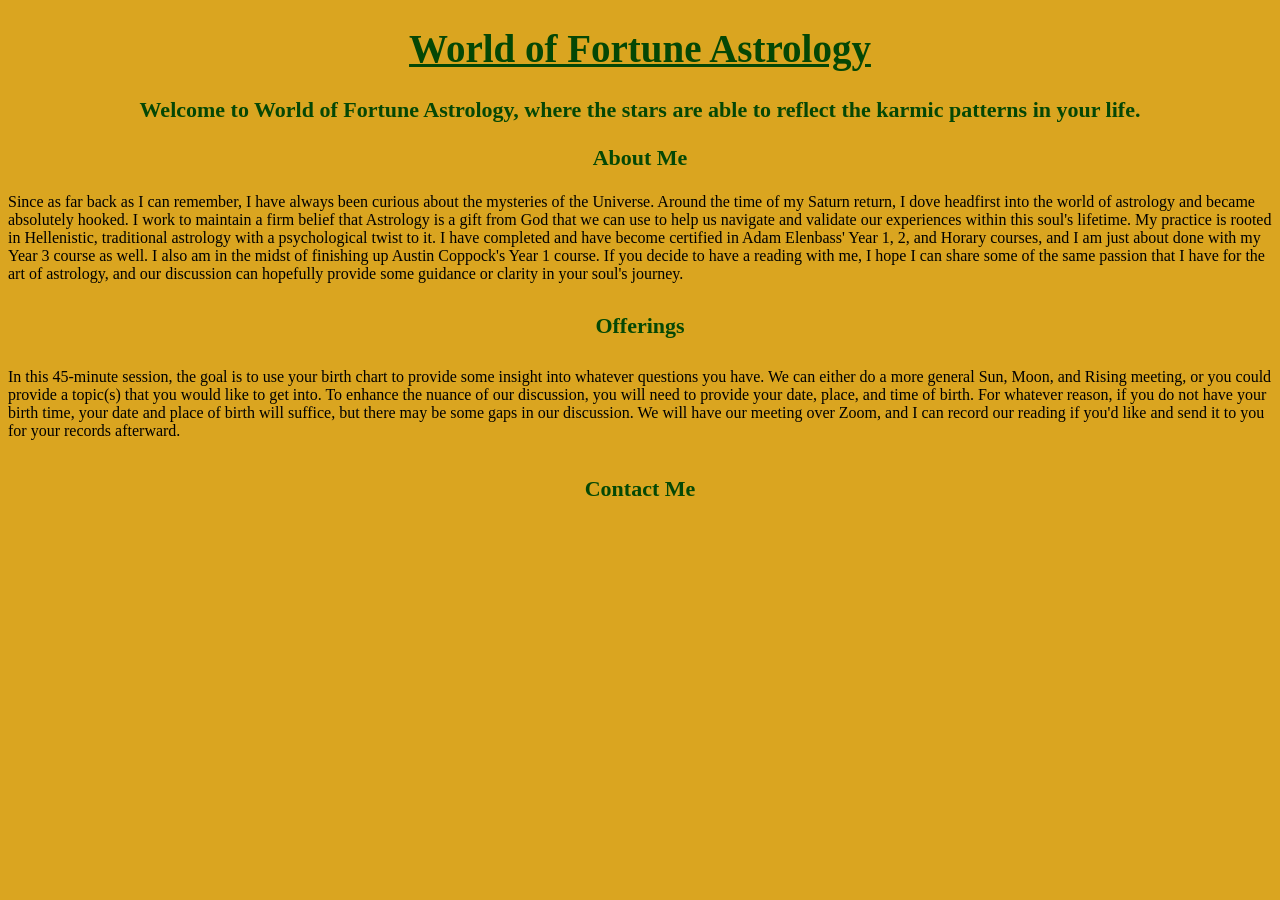
==== index.html @ 77cca905 "Rename astrowebstite.html to index.html" ====
<!DOCTYPE html>
<html>
  <head>
    <link rel="stylesheet" href="astrowebsite.css">
    
    <title>
      World of Fortune Astrology
    </title>
  </head>
  <body style="background-color: goldenrod;">

      <h1><!--Page Title-->
     World of Fortune Astrology
      </h1>

      <h2><!--Page Introduction-->
      Welcome to World of Fortune Astrology, where the stars are able to reflect the karmic patterns in your life. 
      </h2>

      <h3><!--About Me Heading-->
      About Me
      </h3>

    <p1><!--About Me Information-->
    Since as far back as I can remember, I have always been curious about the mysteries of the Universe. Around the time of my Saturn return, I dove headfirst into the world of astrology and became absolutely hooked. I work to maintain a firm belief that Astrology is a gift from God that we can use to help us navigate and validate our experiences within this soul's lifetime. My practice is rooted in Hellenistic, traditional astrology with a psychological twist to it. I have completed and have become certified in Adam Elenbass' Year 1, 2, and Horary courses, and I am just about done with my Year 3 course as well. I also am in the midst of finishing up Austin Coppock's Year 1 course. If you decide to have a reading with me, I hope I can share some of the same passion that I have for the art of astrology, and our discussion can hopefully provide some guidance or clarity in your soul's journey.
    </p1>


    <h4><!--Offerings Heading-->
      Offerings
    </h4>

    <p2><!--Offerings Information-->
      In this 45-minute session, the goal is to use your birth chart to provide some insight into whatever questions you have. We can either do a more general Sun, Moon, and Rising meeting, or you could provide a topic(s) that you would like to get into. To enhance the nuance of our discussion, you will need to provide your date, place, and time of birth. For whatever reason, if you do not have your birth time, your date and place of birth will suffice, but there may be some gaps in our discussion. We will have our meeting over Zoom, and I can record our reading if you'd like and send it to you for your records afterward.
    </p2>

    <h5><!--Contact Heading-->
      Contact Me
    </h5>

    

    <script type="text/javascript" src="astrowebsite.js">
    </script>
  </body>
 
</html>
---- astrowebsite.css ----
/*Header*/
      h1 {text-align: center;
          font-size: 39px;
          font-weight: bold;
          text-decoration: underline;
          color: rgb(5, 71, 5);
      }
    /* Introduction*/
      h2 {text-align: center;
          font-size: 22px;
          font-weight: bold;
          text-decoration: wavy;
          color: rgba(5, 71, 5);
      }

    /* About Me*/
      h3 {text-align: center;
          font-size: 22px;
          font-weight: bold;
          text-decoration: wavy;
          color: rgba(5, 72, 5);
      }

      /* Offerings*/
      h4 {text-align: center;
          font-size: 22px;
          font-weight: bold;
          text-decoration: wavy;
          color: rgba(5, 72, 5);
      }

        /* Contact Me*/
      h5 {text-align: center;
          font-size: 22px;
          font-weight: bold;
          text-decoration: wavy;
          color: rgba(5, 72, 5);
      }
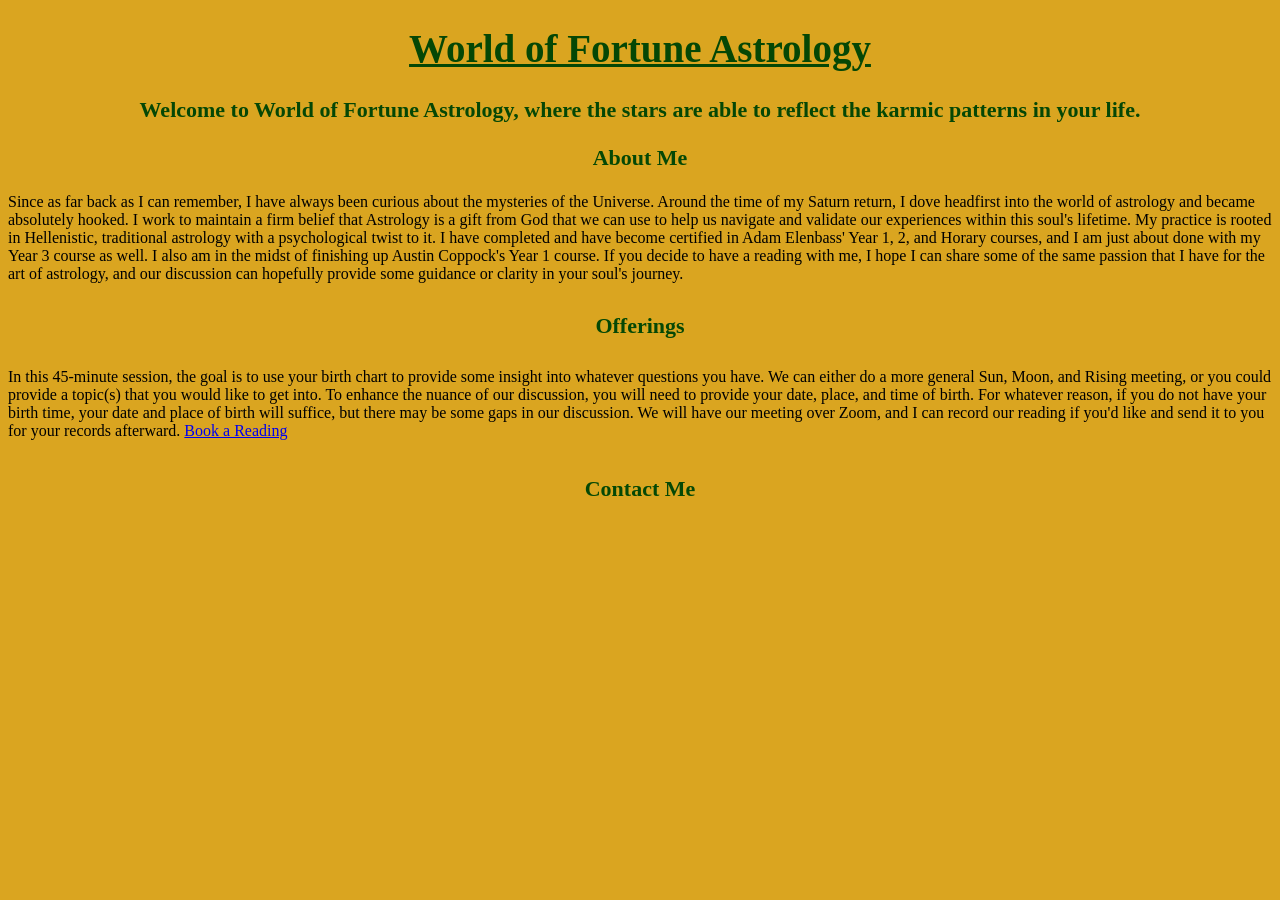
==== commit 28ec77d8: "Rename astrowebstite.html to index.html" ====
--- a/index.html
+++ b/index.html
@@ -6,6 +6,7 @@
     <title>
       World of Fortune Astrology
     </title>
+
   </head>
   <body style="background-color: goldenrod;">
 
@@ -34,9 +35,13 @@
       In this 45-minute session, the goal is to use your birth chart to provide some insight into whatever questions you have. We can either do a more general Sun, Moon, and Rising meeting, or you could provide a topic(s) that you would like to get into. To enhance the nuance of our discussion, you will need to provide your date, place, and time of birth. For whatever reason, if you do not have your birth time, your date and place of birth will suffice, but there may be some gaps in our discussion. We will have our meeting over Zoom, and I can record our reading if you'd like and send it to you for your records afterward.
     </p2>
 
+    <a href="https://calendly.com/brettmaxie/natalchartreading">Book a Reading</a>
+
     <h5><!--Contact Heading-->
       Contact Me
     </h5>
+
+   
 
     
 
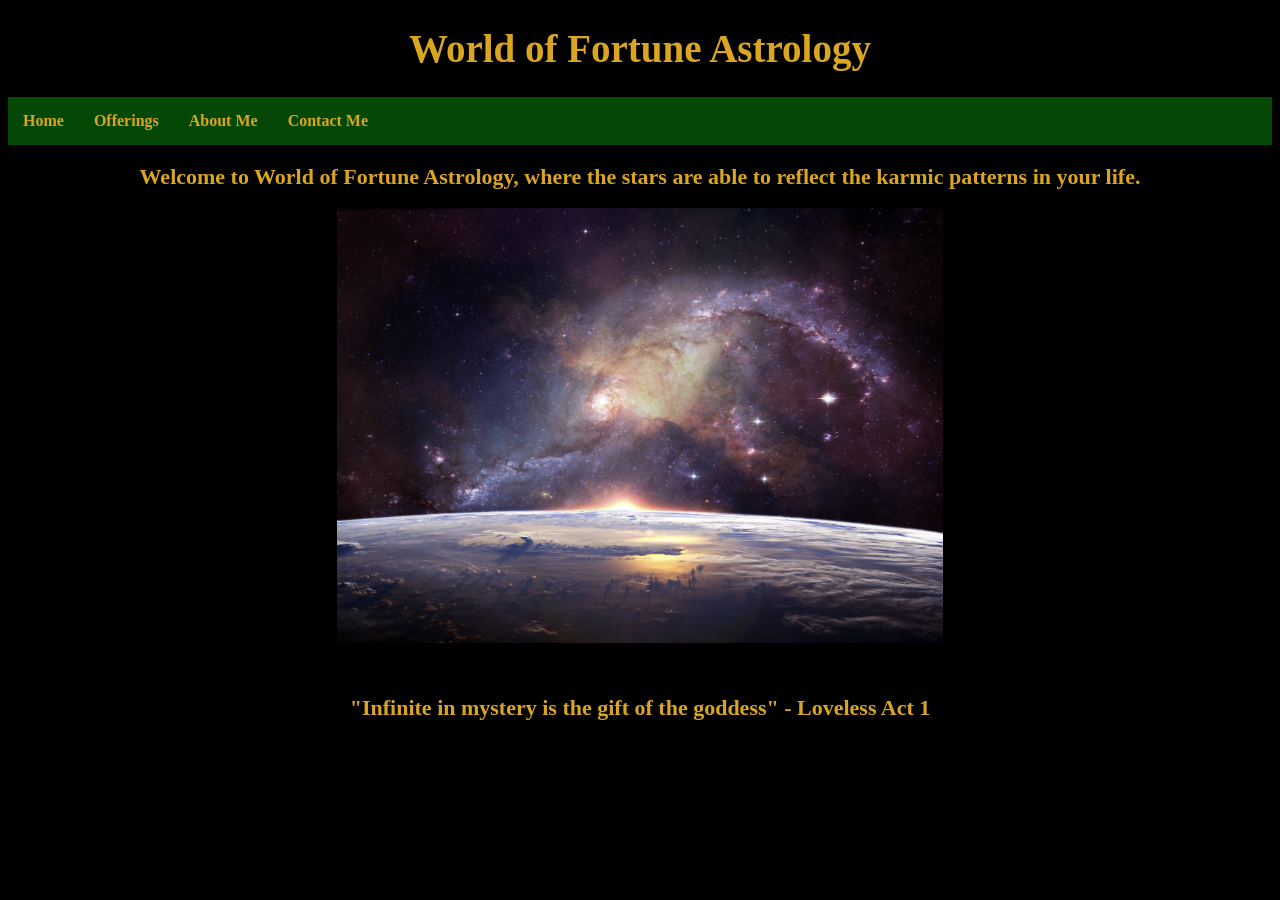
==== commit e2b82a6a: "Add files via upload" ====
--- a/index.html
+++ b/index.html
@@ -1,5 +1,5 @@
 <!DOCTYPE html>
-<html>
+<html lang="en">
   <head>
     <link rel="stylesheet" href="astrowebsite.css">
     
@@ -8,42 +8,31 @@
     </title>
 
   </head>
-  <body style="background-color: goldenrod;">
+  <body style="background-color: rgb(0, 0, 0);">
 
       <h1><!--Page Title-->
      World of Fortune Astrology
       </h1>
 
+      <nav class="navbar"> <!--Navigation Bar-->
+          <ul>
+            <li><a href="index.html">Home</a></li>
+            <li><a href="offerings.html">Offerings</a></li>
+            -=<li><a href="aboutme.html">About Me</a></li>
+            <li><a href="contactme.html">Contact Me</a></li>
+          </ul>
+      </nav>
+
       <h2><!--Page Introduction-->
       Welcome to World of Fortune Astrology, where the stars are able to reflect the karmic patterns in your life. 
       </h2>
 
-      <h3><!--About Me Heading-->
-      About Me
-      </h3>
 
-    <p1><!--About Me Information-->
-    Since as far back as I can remember, I have always been curious about the mysteries of the Universe. Around the time of my Saturn return, I dove headfirst into the world of astrology and became absolutely hooked. I work to maintain a firm belief that Astrology is a gift from God that we can use to help us navigate and validate our experiences within this soul's lifetime. My practice is rooted in Hellenistic, traditional astrology with a psychological twist to it. I have completed and have become certified in Adam Elenbass' Year 1, 2, and Horary courses, and I am just about done with my Year 3 course as well. I also am in the midst of finishing up Austin Coppock's Year 1 course. If you decide to have a reading with me, I hope I can share some of the same passion that I have for the art of astrology, and our discussion can hopefully provide some guidance or clarity in your soul's journey.
-    </p1>
+      <img src="./images/luminasearth.jpg" id="universe" alt="Lumina Universe">
 
-
-    <h4><!--Offerings Heading-->
-      Offerings
-    </h4>
-
-    <p2><!--Offerings Information-->
-      In this 45-minute session, the goal is to use your birth chart to provide some insight into whatever questions you have. We can either do a more general Sun, Moon, and Rising meeting, or you could provide a topic(s) that you would like to get into. To enhance the nuance of our discussion, you will need to provide your date, place, and time of birth. For whatever reason, if you do not have your birth time, your date and place of birth will suffice, but there may be some gaps in our discussion. We will have our meeting over Zoom, and I can record our reading if you'd like and send it to you for your records afterward.
-    </p2>
-
-    <a href="https://calendly.com/brettmaxie/natalchartreading">Book a Reading</a>
-
-    <h5><!--Contact Heading-->
-      Contact Me
-    </h5>
-
-   
-
-    
+    <h6><!--Quote-->
+      "Infinite in mystery is the gift of the goddess" - Loveless Act 1
+    </h6>
 
     <script type="text/javascript" src="astrowebsite.js">
     </script>
--- a/astrowebsite.css
+++ b/astrowebsite.css
@@ -3,37 +3,127 @@
       h1 {text-align: center;
           font-size: 39px;
           font-weight: bold;
+          text-decoration:solid;
+          color:goldenrod;
+      }
+   /* Navbar*/ 
+      .navbar{text-align: center;
+          font-size: 21px;
+          font-weight: bold;
           text-decoration: underline;
-          color: rgb(5, 71, 5);
+          color: rgba(5, 72, 5);}
+   /* Navbar*/
+      .navbar ul{
+        list-style-type: none;
+        background-color:rgba(5, 72, 5);
+        padding: 0px;
+        margin: 0px;
+        overflow: hidden;
       }
+   /* Navbar*/   
+      .navbar a{
+        color:goldenrod;
+        text-decoration: none;
+        padding: 15px;
+        display: block;
+        text-align: center;
+      }
+   /* Navbar*/
+      .navbar a.hover{
+        background-color: rgba(0, 0, 0, 0.557);
+      }
+  /* Navbar*/
+      .navbar li{
+        float: left;
+      }
+
     /* Introduction*/
       h2 {text-align: center;
           font-size: 22px;
           font-weight: bold;
           text-decoration: wavy;
-          color: rgba(5, 71, 5);
+          color: goldenrod;
+      }
+
+    /* Opening Quote*/
+      h6 {text-align: center;
+          font-size: 22px;
+          font-weight: bold;
+          text-decoration:solid;
+          color: goldenrod;
       }
 
     /* About Me*/
       h3 {text-align: center;
           font-size: 22px;
           font-weight: bold;
+          text-decoration: underline;
+          color: goldenrod;
+      }
+
+    /* About Me Information*/
+      p1 {text-align: center;
+          font-size: 16px;
+          font-weight: bold;
           text-decoration: wavy;
-          color: rgba(5, 72, 5);
-      }
+          text-indent: 2em;
+          margin-left: 12px;
+          color:goldenrod;}
 
       /* Offerings*/
       h4 {text-align: center;
           font-size: 22px;
           font-weight: bold;
+          text-decoration: underline;
+          color: goldenrod;
+      }
+
+      /* Natal Chart Reading Information*/
+      #natalreading {text-align: left;
+          font-size: 16px;
+          font-weight: bold;
           text-decoration: wavy;
-          color: rgba(5, 72, 5);
-      }
+          text-indent: none;
+          margin-left: none;
+          color:goldenrod;}
 
         /* Contact Me*/
       h5 {text-align: center;
           font-size: 22px;
           font-weight: bold;
+          text-decoration: underline;
+          color: goldenrod;
+      }
+
+      /* Contact Me Information*/
+      #contact{text-align: center;
+          font-size: 17px;
+          font-weight: bold;
           text-decoration: wavy;
-          color: rgba(5, 72, 5);
+          color:goldenrod;}
+
+
+        /* Book a Reading*/
+        a{text-align: center;
+          font-size: 16px;
+          font-weight: bold;
+          text-decoration: underline;
+          color:goldenrod;
+        }
+
+      /* Luminas Earth Image*/
+      #universe{width: 606px;
+          height: auto;
+          display: block;
+          margin: 0 auto;
       }
+
+       /* Work Headshot*/
+      #headshot{width: 408px;
+          height: auto;
+          display: block;
+          margin: 0 auto;
+          margin-bottom: 20px; /*Space between image and paragraph*/
+      }
+
+      
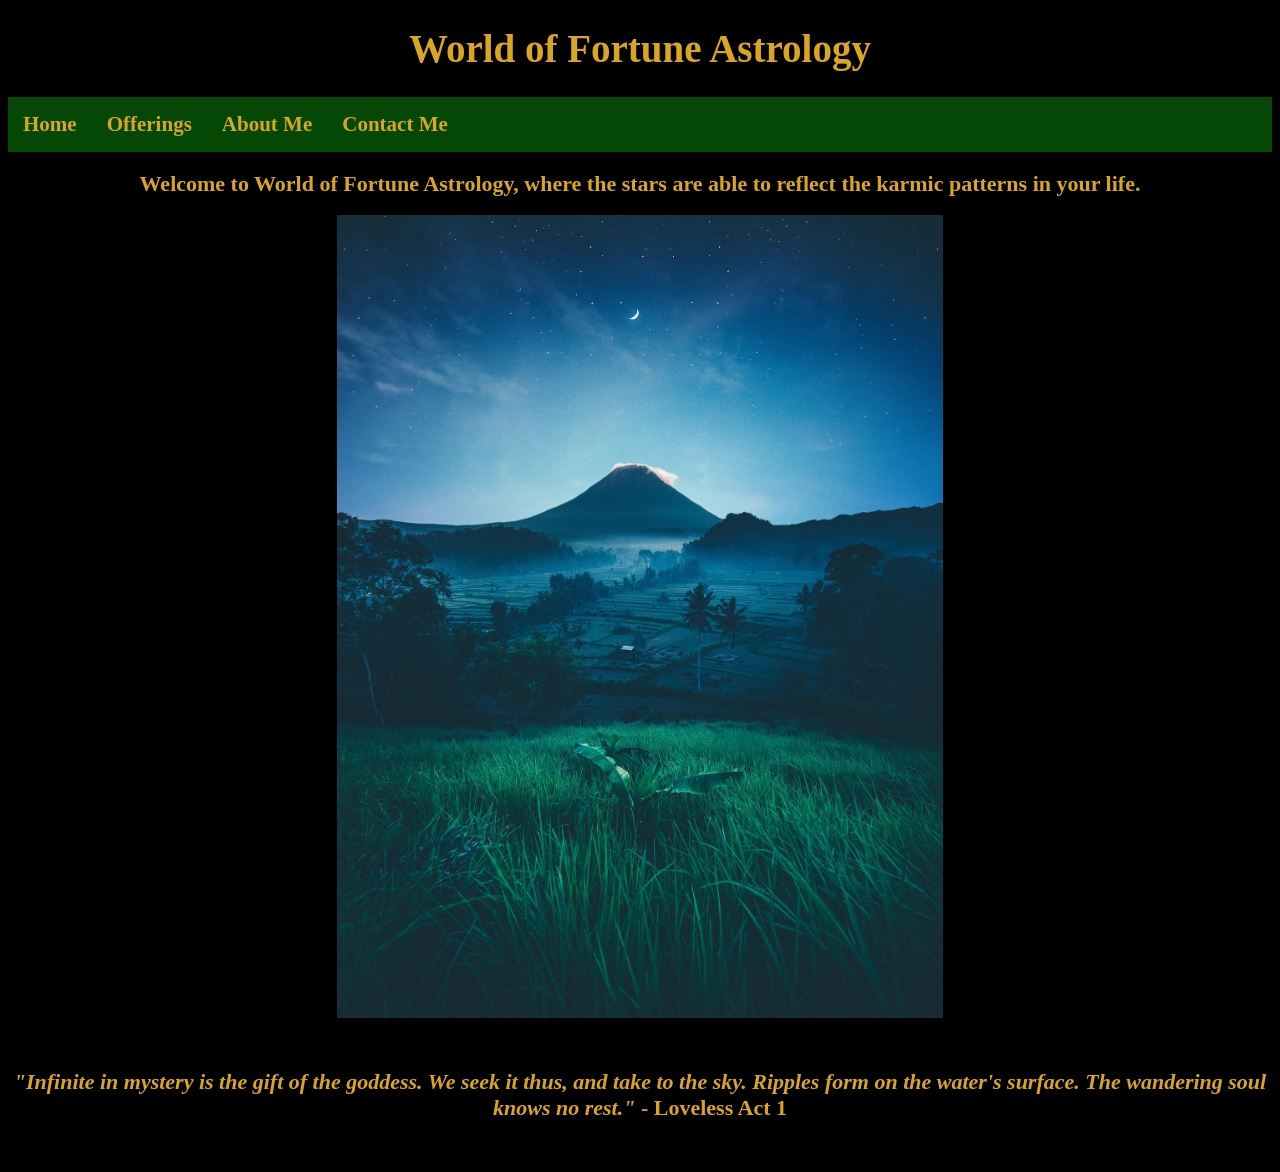
==== commit 91acfef8: "Add files via upload" ====
--- a/index.html
+++ b/index.html
@@ -27,11 +27,10 @@
       Welcome to World of Fortune Astrology, where the stars are able to reflect the karmic patterns in your life. 
       </h2>
 
-
-      <img src="./images/luminasearth.jpg" id="universe" alt="Lumina Universe">
+    <img src="images/aronvisualsmountain.jpg" id="aronvisualsmountain" alt="aronvisualsmountain">
 
     <h6><!--Quote-->
-      "Infinite in mystery is the gift of the goddess" - Loveless Act 1
+      <span style="font-style: italic;">"Infinite in mystery is the gift of the goddess. We seek it thus, and take to the sky. Ripples form on the water's surface. The wandering soul knows no rest." </span>- Loveless Act 1
     </h6>
 
     <script type="text/javascript" src="astrowebsite.js">
--- a/astrowebsite.css
+++ b/astrowebsite.css
@@ -55,7 +55,7 @@
 
     /* About Me*/
       h3 {text-align: center;
-          font-size: 22px;
+          font-size: 30px;
           font-weight: bold;
           text-decoration: underline;
           color: goldenrod;
@@ -63,8 +63,8 @@
 
     /* About Me Information*/
       p1 {text-align: center;
-          font-size: 16px;
-          font-weight: bold;
+          font-size: 21px;
+          font-weight: none;
           text-decoration: wavy;
           text-indent: 2em;
           margin-left: 12px;
@@ -72,7 +72,7 @@
 
       /* Offerings*/
       h4 {text-align: center;
-          font-size: 22px;
+          font-size: 30px;
           font-weight: bold;
           text-decoration: underline;
           color: goldenrod;
@@ -80,8 +80,8 @@
 
       /* Natal Chart Reading Information*/
       #natalreading {text-align: left;
-          font-size: 16px;
-          font-weight: bold;
+          font-size: 21px;
+          font-weight: none;
           text-decoration: wavy;
           text-indent: none;
           margin-left: none;
@@ -89,7 +89,7 @@
 
         /* Contact Me*/
       h5 {text-align: center;
-          font-size: 22px;
+          font-size: 25px;
           font-weight: bold;
           text-decoration: underline;
           color: goldenrod;
@@ -97,7 +97,7 @@
 
       /* Contact Me Information*/
       #contact{text-align: center;
-          font-size: 17px;
+          font-size: 30px;
           font-weight: bold;
           text-decoration: wavy;
           color:goldenrod;}
@@ -105,18 +105,29 @@
 
         /* Book a Reading*/
         a{text-align: center;
-          font-size: 16px;
+          font-size: 21px;
           font-weight: bold;
           text-decoration: underline;
           color:goldenrod;
+          background-color: rgba(5, 72, 5);
         }
 
-      /* Luminas Earth Image*/
-      #universe{width: 606px;
+        /* Aron Visual Mountain*/
+      #aronvisualsmountain{width: 606px;
           height: auto;
           display: block;
           margin: 0 auto;
       }
+
+      
+      /* New York Astrology*/
+      #newyorkastrology{width: 444px;
+          height: auto;
+          display: block;
+          margin: 0 auto;
+          margin-bottom: 20px; /*Space between image and paragraph*/
+      }
+
 
        /* Work Headshot*/
       #headshot{width: 408px;
@@ -126,4 +137,9 @@
           margin-bottom: 20px; /*Space between image and paragraph*/
       }
 
-      +      /* Luminas Earth Image*/
+      #universe{width: 606px;
+          height: auto;
+          display: block;
+          margin: 0 auto;
+      }
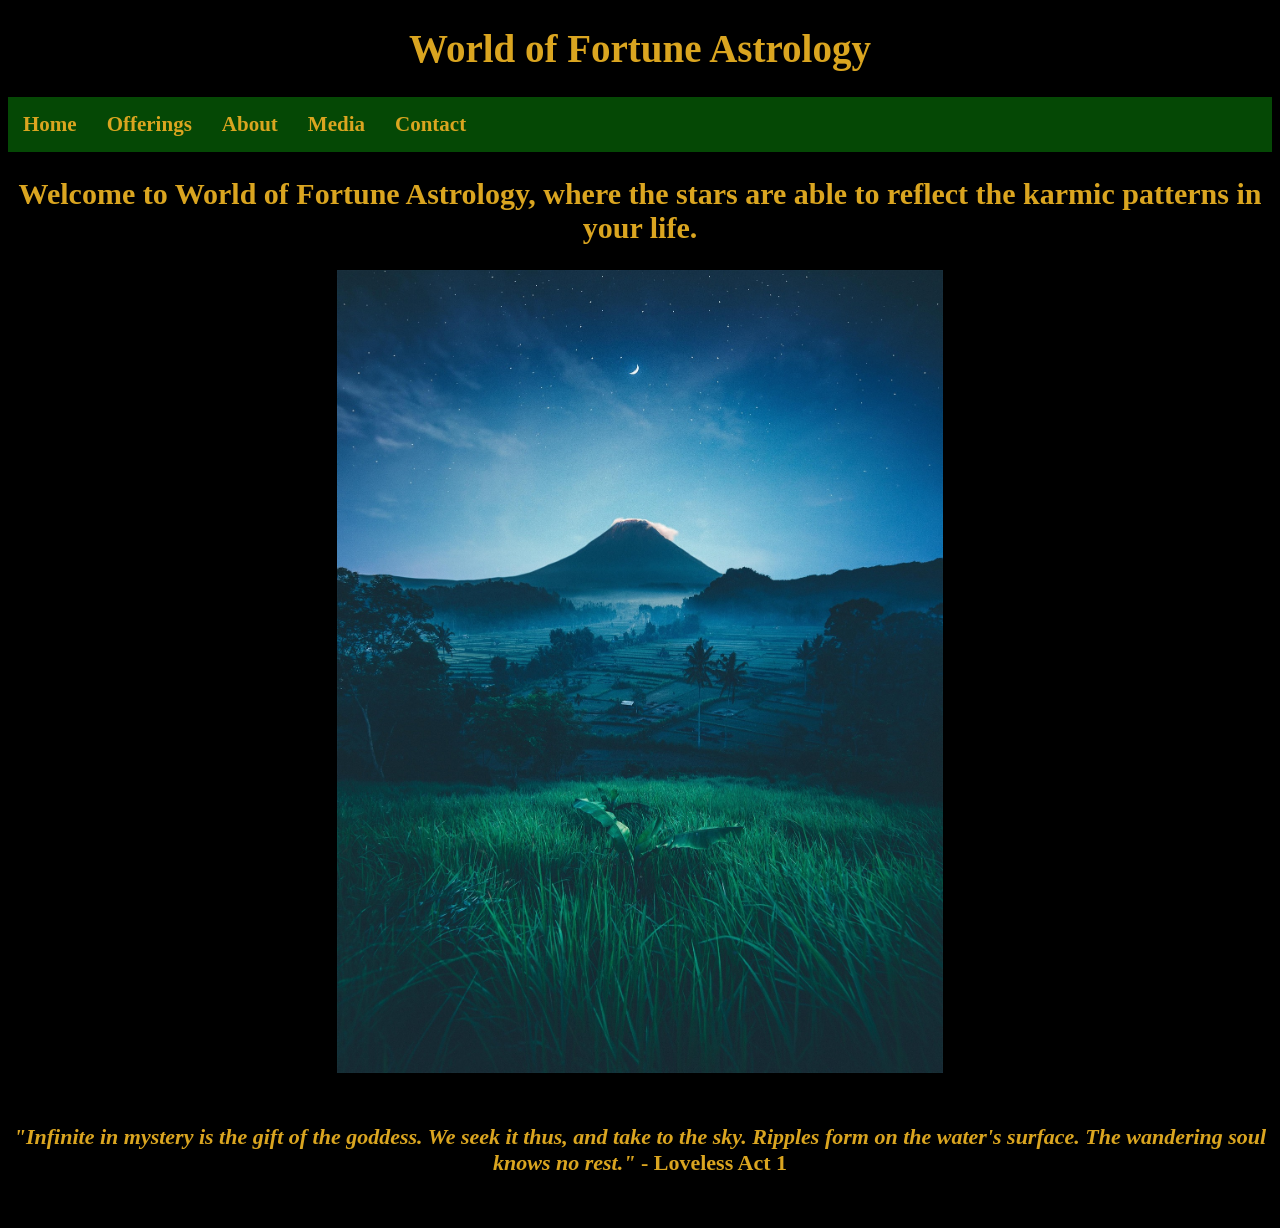
==== commit d45a0c14: "Add files via upload" ====
--- a/index.html
+++ b/index.html
@@ -18,8 +18,9 @@
           <ul>
             <li><a href="index.html">Home</a></li>
             <li><a href="offerings.html">Offerings</a></li>
-            -=<li><a href="aboutme.html">About Me</a></li>
-            <li><a href="contactme.html">Contact Me</a></li>
+            <li><a href="about.html">About</a></li>
+            <li><a href="media.html">Media</a></li>
+            <li><a href="contact.html">Contact</a></li>
           </ul>
       </nav>
 
--- a/astrowebsite.css
+++ b/astrowebsite.css
@@ -39,7 +39,7 @@
 
     /* Introduction*/
       h2 {text-align: center;
-          font-size: 22px;
+          font-size: 30px;
           font-weight: bold;
           text-decoration: wavy;
           color: goldenrod;
@@ -53,15 +53,15 @@
           color: goldenrod;
       }
 
-    /* About Me*/
+    /* About*/
       h3 {text-align: center;
-          font-size: 30px;
+          font-size: 33px;
           font-weight: bold;
           text-decoration: underline;
           color: goldenrod;
       }
 
-    /* About Me Information*/
+    /* About Information*/
       p1 {text-align: center;
           font-size: 21px;
           font-weight: none;
@@ -72,7 +72,7 @@
 
       /* Offerings*/
       h4 {text-align: center;
-          font-size: 30px;
+          font-size: 33px;
           font-weight: bold;
           text-decoration: underline;
           color: goldenrod;
@@ -87,15 +87,24 @@
           margin-left: none;
           color:goldenrod;}
 
-        /* Contact Me*/
+           /* Book a Reading*/
+  #booking{text-align:center;
+          font-size: 21px;
+          font-weight: bold;
+          text-decoration: underline;
+          color:goldenrod;
+          background-color: rgba(5, 72, 5);
+        }
+
+        /* Contact */
       h5 {text-align: center;
-          font-size: 25px;
+          font-size: 33px;
           font-weight: bold;
           text-decoration: underline;
           color: goldenrod;
       }
 
-      /* Contact Me Information*/
+      /* Contact Information*/
       #contact{text-align: center;
           font-size: 30px;
           font-weight: bold;
@@ -103,14 +112,22 @@
           color:goldenrod;}
 
 
-        /* Book a Reading*/
-        a{text-align: center;
+
+        /* Media */
+    #media{text-align: center;
+          font-size: 33px;
+          font-weight: bold;
+          text-decoration: underline;
+          color: goldenrod;
+      }
+       /* Astro Praxi5 */
+  #praxi5{text-align: center;
           font-size: 21px;
           font-weight: bold;
           text-decoration: underline;
-          color:goldenrod;
+          color: goldenrod;
           background-color: rgba(5, 72, 5);
-        }
+      }
 
         /* Aron Visual Mountain*/
       #aronvisualsmountain{width: 606px;
@@ -143,3 +160,11 @@
           display: block;
           margin: 0 auto;
       }
+
+      /* János Venczák Vintage Lens*/
+      #vintagelens{width: 606px;
+          height: auto;
+          display: block;
+          margin: 0 auto;
+          margin-bottom: 84px; /*Space between image and paragraph*/
+      }
